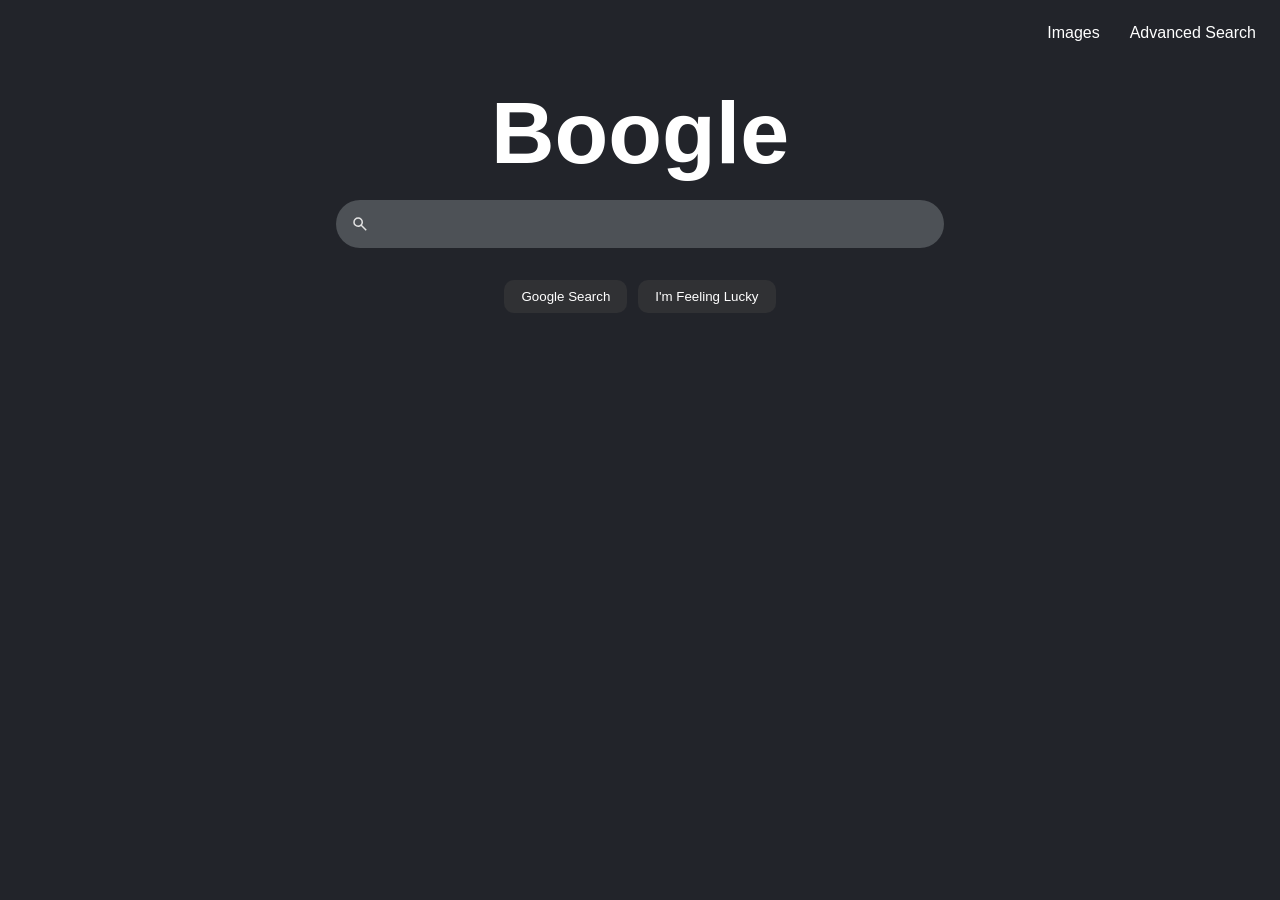
==== index.html @ 9527bcf8 "First Commit" ====
<!DOCTYPE html>
<html lang="en">
<head>
    <meta charset="UTF-8">
    <meta name="viewport" content="width=device-width, initial-scale=1.0">
    <title>Google Search</title>
    <link rel="stylesheet" href="style.css">
</head>
<body>
    <nav class="links">
        <ul>
            <li><a href="imageSearch.html">Images</a></li>
            <li><a href="advancedSearch.html">Advanced Search</a></li>
        </ul>
    </nav>

    <div class="container">
        <div class="card">
            <h1 class="logo">Boogle</h1>
            <form action="https://www.google.com/search">
                <div class="search-input">
                    <img src="images/search-btn.svg" class="icon">
                    <input type="text" name="q" class="search-bar">
                </div>
                <input type="submit" value="Google Search">
                <input type="submit" name="btnI" value="I'm Feeling Lucky">
            </form> 
        </div>
    </div>
</body>
</html>
---- style.css ----
@import url('https://fonts.googleapis.com/css2?family=Google+Sans:ital,opsz,wght@0,17..18,400..700;1,17..18,400..700&family=Playfair+Display:ital,wght@0,400..900;1,400..900&family=Poppins:ital,wght@0,100;0,200;0,300;0,400;0,500;0,600;0,700;0,800;0,900;1,100;1,200;1,300;1,400;1,500;1,600;1,700;1,800;1,900&display=swap');
*{
    margin: 0;
    padding: 0;
    box-sizing: border-box;
    font-family: 'Google Sans', Arial, sans-serif;
}
body{
    background-color: #22242a;
}
/* Nav Links */
nav{
    margin: 1.5rem;
}
nav ul{
    display: flex;
    justify-content: flex-end;
    gap: 30px;
    list-style: none;
}
nav a{
    text-decoration: none;
    color: white;
    transition: color 0.3s ease;
}
nav a:hover{
    color: hsl(0, 8%, 69%);
}
/* Main Styling */
.container{
    display: flex;
    justify-content: center;
}
.card .logo{
    color: white;
    font-size: 5.5rem;
    font-weight: 600;
    margin: 1rem;
}
.card .search-input{
    position: relative;
    display: flex;
    align-items: center;
    width: 95%;
    margin: 0 auto;
    transition: all 0.3s ease;
}
.card .search-bar:hover{
    background-color: #656a70;
}
.card .search-bar{
    width: 100%;
    height: 3rem;
    border: none;
    border-radius: 40px;
    background-color: #4d5156;
    color: white;
    padding-left: 40px;
    outline: none;
    font-size: 1.1rem;
}
.card .icon{
    position: absolute;
    left: 15px;
    width: 18px;
    height: 18px;
}
.card input[type="submit"]{
    background-color: #303134;
    color: #fff;
    padding: 0.5rem 1rem;
    margin: 2rem 0.2rem;
    border: 1px solid transparent;
    border-radius: 10px;
    cursor: pointer;
    transition: all 0.3s ease;
}
.card input[type="submit"]:hover{
    border: 1px #4d5156 solid;
}
.card{
    text-align: center;
    width: 50%;
}
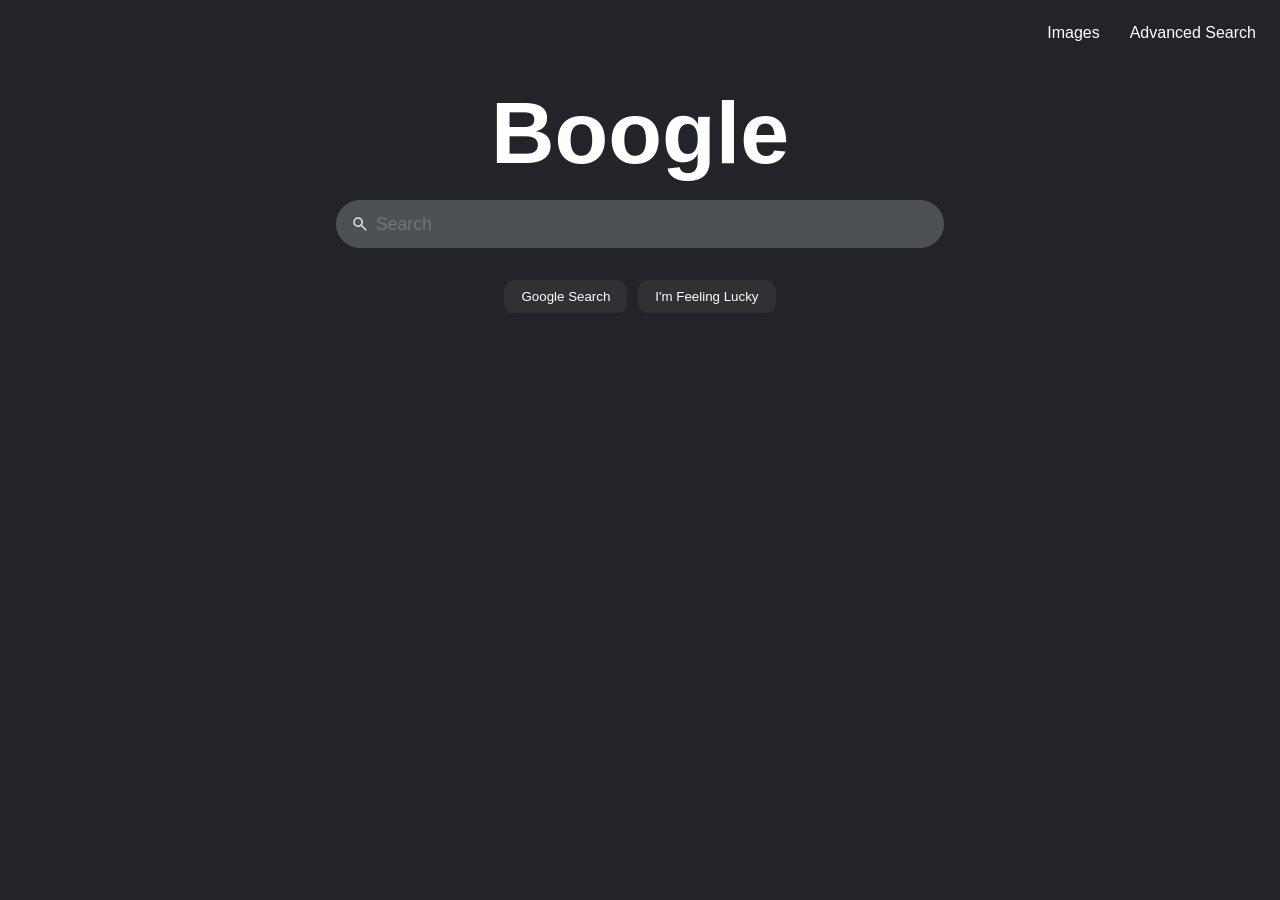
==== commit 995bb610: "Create Image Search" ====
--- a/index.html
+++ b/index.html
@@ -3,7 +3,7 @@
 <head>
     <meta charset="UTF-8">
     <meta name="viewport" content="width=device-width, initial-scale=1.0">
-    <title>Google Search</title>
+    <title>Boogle</title>
     <link rel="stylesheet" href="style.css">
 </head>
 <body>
@@ -16,11 +16,11 @@
 
     <div class="container">
         <div class="card">
-            <h1 class="logo">Boogle</h1>
+            <h1 class="boogle-logo">Boogle</h1>
             <form action="https://www.google.com/search">
                 <div class="search-input">
                     <img src="images/search-btn.svg" class="icon">
-                    <input type="text" name="q" class="search-bar">
+                    <input type="text" name="q" class="search-bar" placeholder="Search">
                 </div>
                 <input type="submit" value="Google Search">
                 <input type="submit" name="btnI" value="I'm Feeling Lucky">
--- a/style.css
+++ b/style.css
@@ -1,4 +1,6 @@
 @import url('https://fonts.googleapis.com/css2?family=Google+Sans:ital,opsz,wght@0,17..18,400..700;1,17..18,400..700&family=Playfair+Display:ital,wght@0,400..900;1,400..900&family=Poppins:ital,wght@0,100;0,200;0,300;0,400;0,500;0,600;0,700;0,800;0,900;1,100;1,200;1,300;1,400;1,500;1,600;1,700;1,800;1,900&display=swap');
+
+/* Global Styles */
 *{
     margin: 0;
     padding: 0;
@@ -8,6 +10,7 @@
 body{
     background-color: #22242a;
 }
+/* Shared Styles (Main & Image Search) */
 /* Nav Links */
 nav{
     margin: 1.5rem;
@@ -31,7 +34,7 @@
     display: flex;
     justify-content: center;
 }
-.card .logo{
+.card .boogle-logo{
     color: white;
     font-size: 5.5rem;
     font-weight: 600;
@@ -76,9 +79,21 @@
     transition: all 0.3s ease;
 }
 .card input[type="submit"]:hover{
-    border: 1px #4d5156 solid;
+    border: 1px #5f6368 solid;
 }
 .card{
     text-align: center;
     width: 50%;
+}
+/* Image Search Specific Style */
+.boogle-img-logo{
+    display: inline-block;
+    position: relative;
+}
+.boogle-img-logo .sub-text{
+    color: #3a6cc2;
+    font-size: 1.1rem;
+    position: absolute;
+    top: 110px;
+    left: 240px;
 }
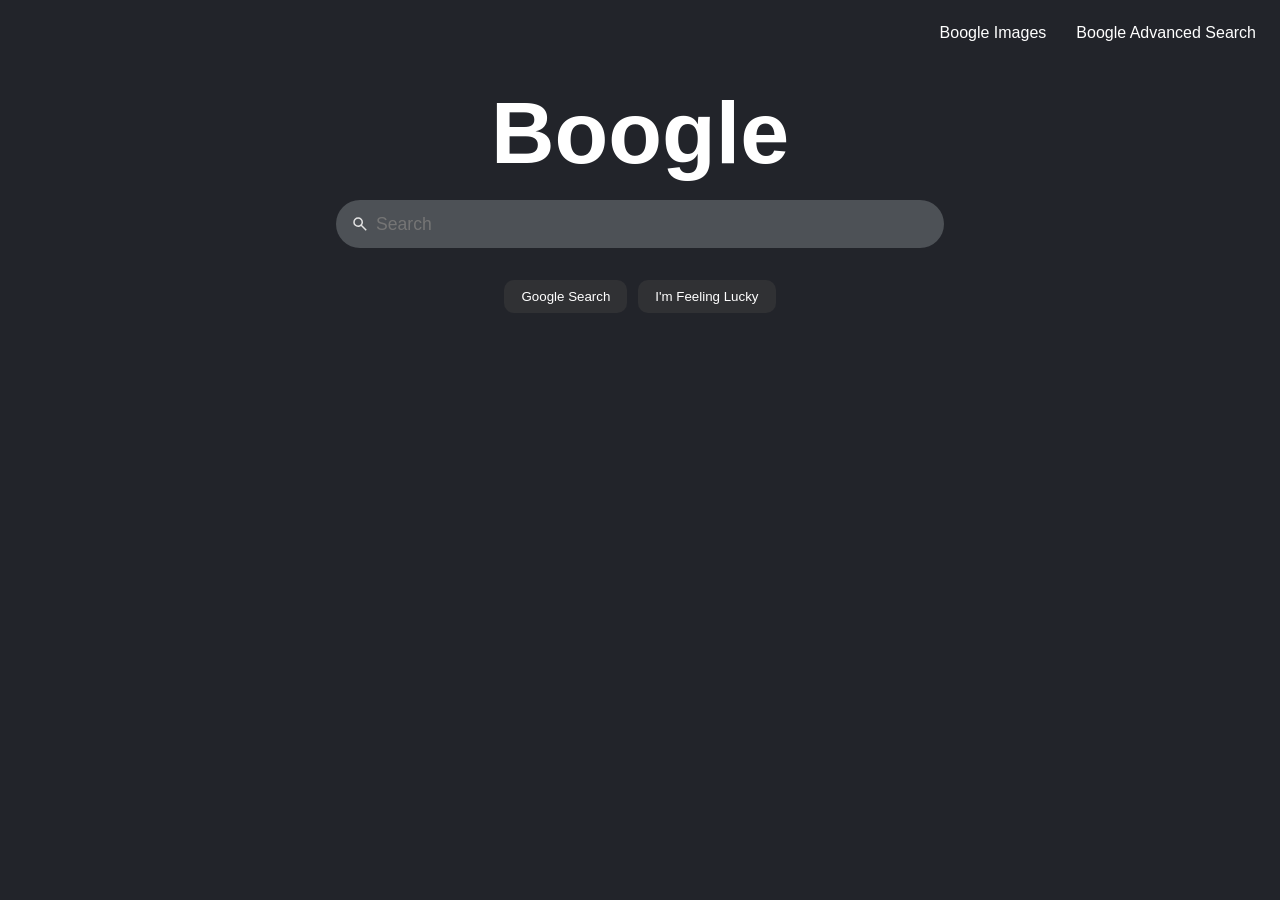
==== commit 4a2dde75: "Minor fixes" ====
--- a/index.html
+++ b/index.html
@@ -9,15 +9,15 @@
 <body>
     <nav class="links">
         <ul>
-            <li><a href="imageSearch.html">Images</a></li>
-            <li><a href="advancedSearch.html">Advanced Search</a></li>
+            <li><a href="imageSearch.html">Boogle Images</a></li>
+            <li><a href="advancedSearch.html">Boogle Advanced Search</a></li>
         </ul>
     </nav>
 
     <div class="container">
         <div class="card">
             <h1 class="boogle-logo">Boogle</h1>
-            <form action="https://www.google.com/search">
+            <form action="https://www.google.com/search" method="get">
                 <div class="search-input">
                     <img src="images/search-btn.svg" class="icon">
                     <input type="text" name="q" class="search-bar" placeholder="Search">
--- a/style.css
+++ b/style.css
@@ -10,7 +10,7 @@
 body{
     background-color: #22242a;
 }
-/* Shared Styles (Main & Image Search) */
+/* Shared Styles (Main, Image Search and Advanced Search) */
 /* Nav Links */
 nav{
     margin: 1.5rem;
@@ -96,4 +96,63 @@
     position: absolute;
     top: 110px;
     left: 240px;
+}
+
+/* Advanced Search Styling */
+.advanced-page .boogle-logo-advanced{
+    color: white;
+    font-size: 2rem;
+    font-weight: 600;
+    display: inline;
+    margin-left: 2rem;
+}
+.advanced-page nav ul{
+    width: 100%;
+    justify-content: space-between;
+    align-items: center;
+}
+
+/* Advanced Page Main Content */
+.adv-card {
+    display: flex;
+    flex-direction: column;
+    width: 100%;
+    max-width: 1200px;
+    margin: 2rem auto;
+    padding: 0 40px;
+    row-gap: 40px;
+}
+.adv-card h1,h2{
+    color: #bfbfbf;
+    font-weight: 300;
+}
+.input-grid {
+    display: grid;
+    grid-template-columns: 200px 500px;
+    column-gap: 20px;
+    row-gap: 30px;
+    align-items: center;
+}
+.input-grid label {
+    color: #bfbfbf;
+    font-size: 0.85rem;
+}
+.adv-card input[type="text"]{
+    background-color: #22242a;
+    border: 1px #9e9e9e solid;
+    padding: 10px;
+    font-size: 1.1rem;
+    color: #bebebe;
+}
+.adv-card input[type="text"]:focus-visible{
+    border: 1px #a8c7fa solid;
+}
+.adv-search-btn{
+    grid-column: 2;
+    justify-self: flex-end;
+    background-color: #a8c7fa;
+    padding: 15px;
+    border-radius: 30px;
+    border: none;
+    cursor: pointer;
 }
